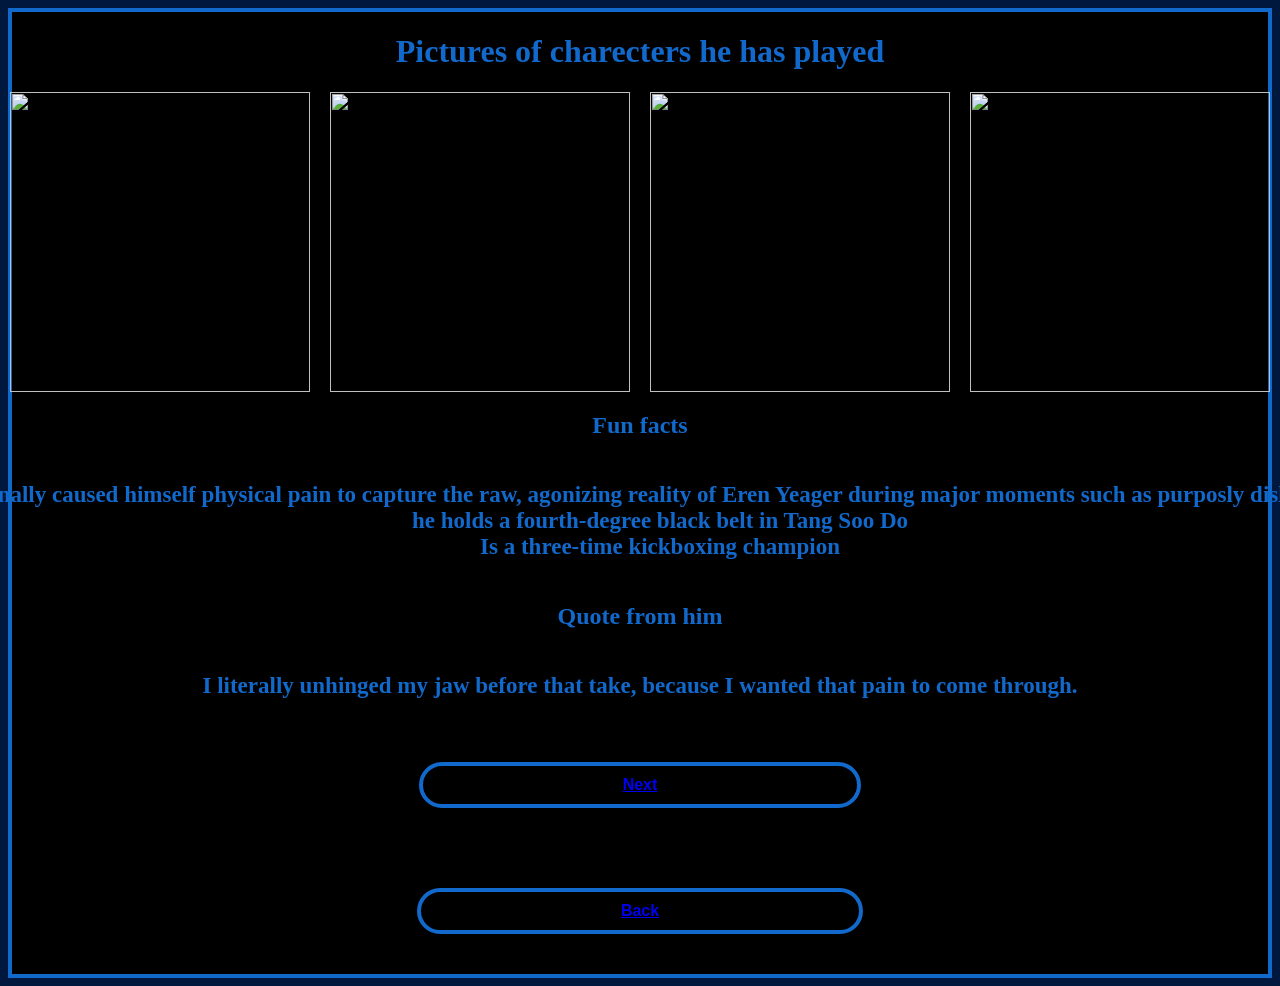
==== next.html @ 969e0305 "Initial commit" ====
<!DOCTYPE html>
<html>
<head>

  <link rel="stylesheet" href="styles.css">
	<meta charset="utf-8">
	<meta name="viewport" content="width=device-width, initial-scale=1">
	<title></title>

</head>
<body>
<div class="back2">

 <h1> Pictures of charecters he has played</h1>
<div class="container">
  
<img src="C:\Users\LOGANKELLEY\OneDrive - Green Country Technology Center\Documents\tribute\imgs\eren.jpg" class="width">
<img src="C:\Users\LOGANKELLEY\OneDrive - Green Country Technology Center\Documents\tribute\imgs\rin.jpg" class="width">
<img src="C:\Users\LOGANKELLEY\OneDrive - Green Country Technology Center\Documents\tribute\imgs\boar.jpg" class="width">
<img src="C:\Users\LOGANKELLEY\OneDrive - Green Country Technology Center\Documents\tribute\imgs\toes.jpg" class="width">
<img src="C:\Users\LOGANKELLEY\OneDrive - Green Country Technology Center\Documents\tribute\imgs\meli.jpg" class="width">
<img src="C:\Users\LOGANKELLEY\OneDrive - Green Country Technology Center\Documents\tribute\imgs\makoto.jpg" class="width">

</div>

<h2> Fun facts</h2>

<ul>
	 
	 <li> He intentionally caused himself physical pain to capture the raw, agonizing reality of Eren Yeager during major moments such as purposly dislocating his jaw</li>
	 <li>he holds a fourth-degree black belt in Tang Soo Do</li>
	 <li>Is a three-time kickboxing champion</li>

</ul>


<h2>Quote from him</h2>

<p>I literally unhinged my jaw before that take, because I wanted that pain to come through.</p>


<button><a href="bibliography.html">Next</a></button>
<button><a href="index.html">Back</a></button>
</div>
</body>
</html>
---- styles.css ----
p,h2,h1,h3,ul {
font-weight: bold;
color: #1269cc;
text-align: center;
}

p,ul{
font-size: 23px;

}


.back2 {
	background-color: black;
	display: grid;
    place-content: center;
    border: solid 4px #1269cc;

}

body {

  background-color: #00183e;
}

.algin {
text-align: right;
}

.container {
  display: flex;        
  align-items: center;   
  gap: 20px;             
}

.text-content {
  flex: 1;

  
}

.rigst-image {
  width: 200px;          
  height: auto;          
}

button {
font-weight: bold;
font-size: 16px;
color: #1269cc;
background-color: black;
border: solid 4px #1269cc;
border-radius: 50px;
display: block;
margin: 40px auto;
padding: 10px 200px;
}

.width {
 width: 300px;
 height: 300px;
text-align: right;

}
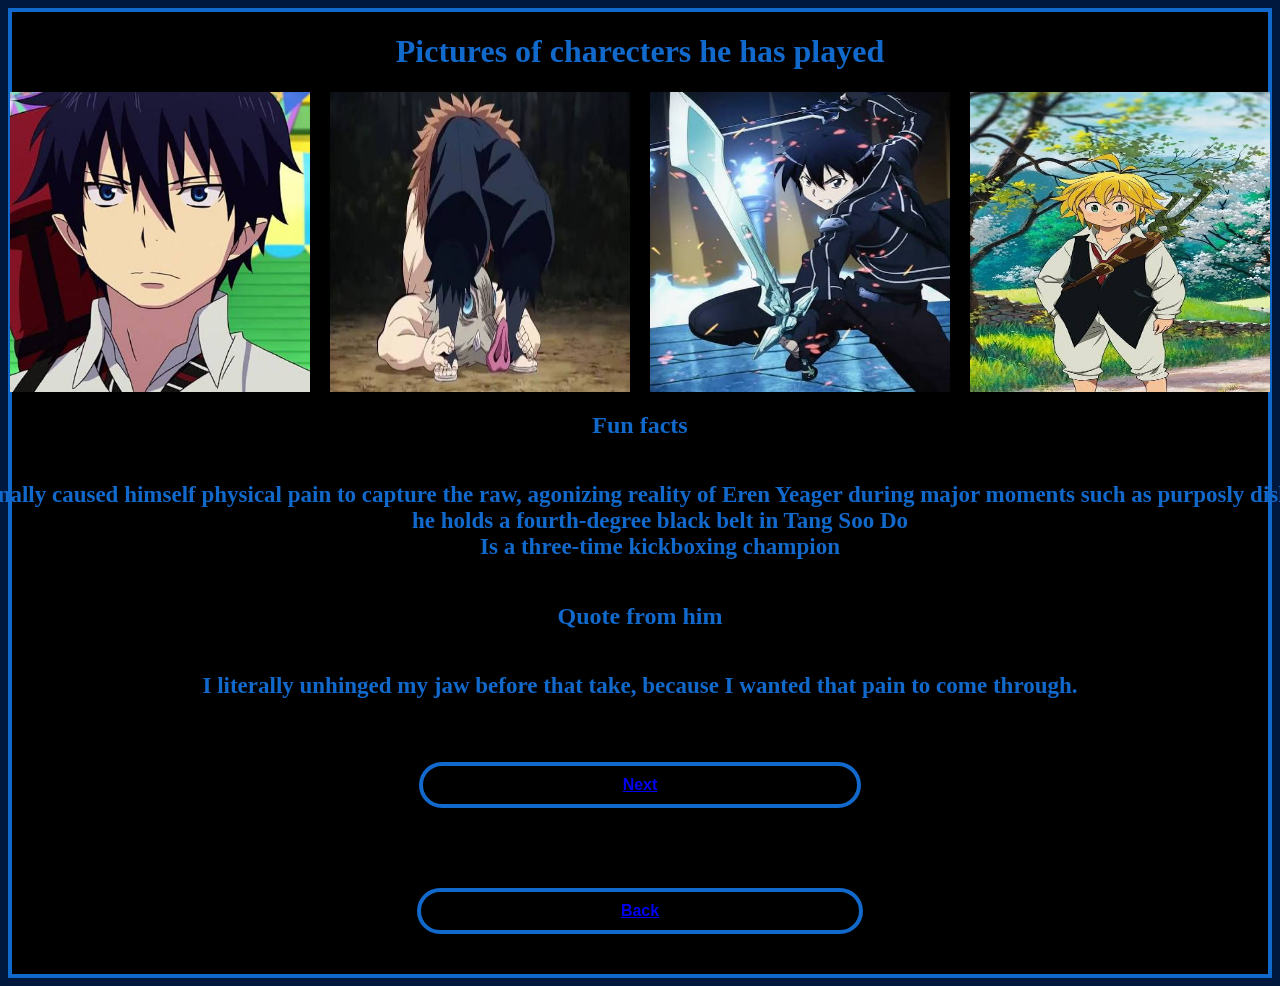
==== commit 368a449e: "fixed imgs" ====
--- a/next.html
+++ b/next.html
@@ -14,12 +14,12 @@
  <h1> Pictures of charecters he has played</h1>
 <div class="container">
   
-<img src="C:\Users\LOGANKELLEY\OneDrive - Green Country Technology Center\Documents\tribute\imgs\eren.jpg" class="width">
-<img src="C:\Users\LOGANKELLEY\OneDrive - Green Country Technology Center\Documents\tribute\imgs\rin.jpg" class="width">
-<img src="C:\Users\LOGANKELLEY\OneDrive - Green Country Technology Center\Documents\tribute\imgs\boar.jpg" class="width">
-<img src="C:\Users\LOGANKELLEY\OneDrive - Green Country Technology Center\Documents\tribute\imgs\toes.jpg" class="width">
-<img src="C:\Users\LOGANKELLEY\OneDrive - Green Country Technology Center\Documents\tribute\imgs\meli.jpg" class="width">
-<img src="C:\Users\LOGANKELLEY\OneDrive - Green Country Technology Center\Documents\tribute\imgs\makoto.jpg" class="width">
+<img src="imgs\eren.jpg" class="width">
+<img src="imgs\rin.jpg" class="width">
+<img src="imgs\boar.jpg" class="width">
+<img src="imgs\toes.jpg" class="width">
+<img src="imgs\meli.jpg" class="width">
+<img src="imgs\makoto.jpg" class="width">
 
 </div>
 
